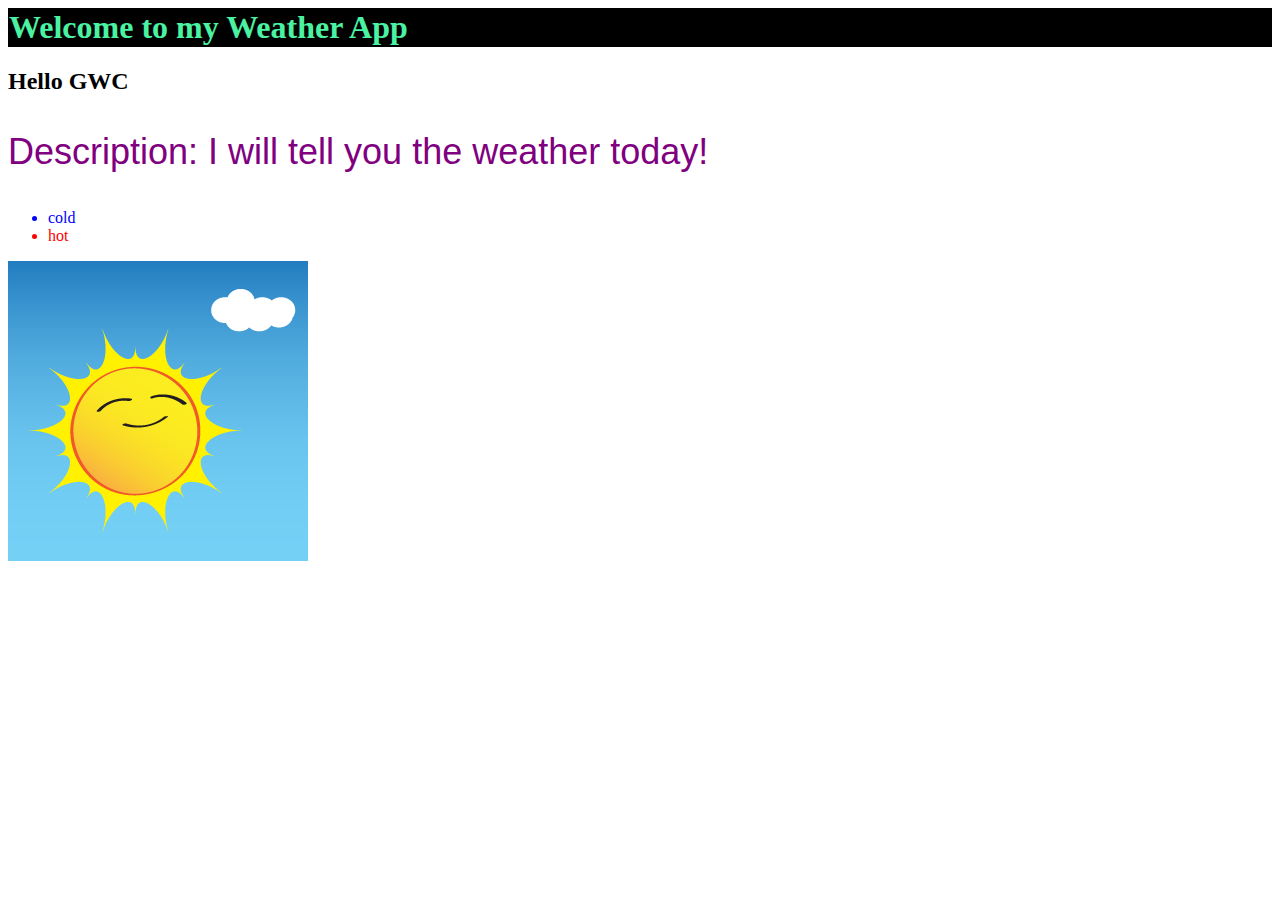
==== templates/index.html @ 46fa227e "added example" ====
<html>
  
  <head>
    <title>Weather Example</title>
  </head>
  <body>
    <h1>Welcome to my Weather App</h1>
    <h2> Hello GWC </h2>
    <p>Description: I will tell you the weather today!</p>
  
    <ul>
      <li>cold</li>
      <li>hot</li>
    </ul>
  </body>
  <img src="../static/image/sunburn300.png" >
  <link href="../static/css/mycss.css" rel="stylesheet" type="text/css">
</html>
---- static/css/mycss.css ----
h1 {
  color: #4AF2A1;
  background-color: black;
  border: 1px solid black;
}

p {
  font: 36px sans-serif;
  color: purple;
}

li {
  color: blue;
}

li:nth-child(even) {
  color: red;
}
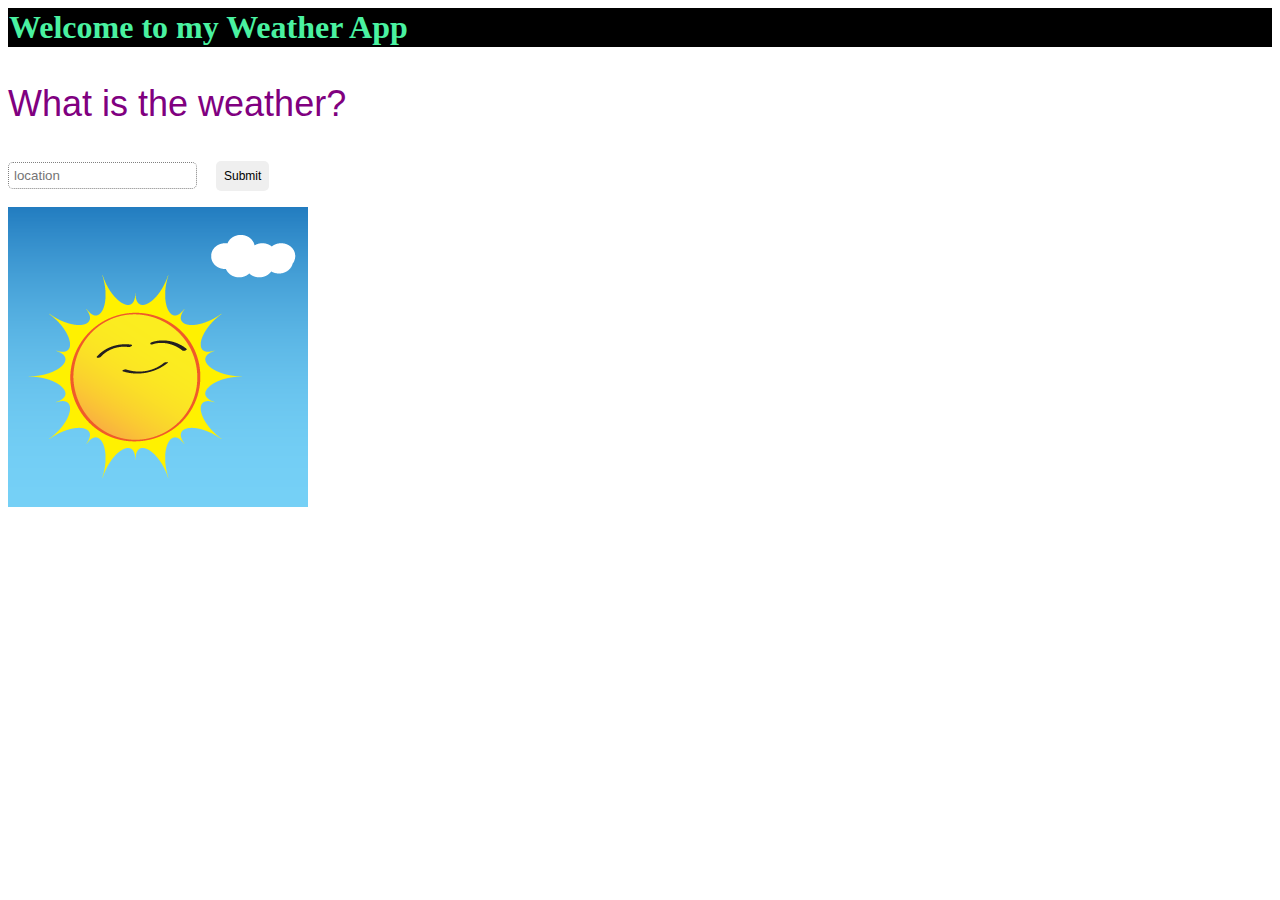
==== commit 0b54353a: "interaction between html and python code" ====
--- a/templates/index.html
+++ b/templates/index.html
@@ -1,18 +1,20 @@
 <html>
-  
-  <head>
-    <title>Weather Example</title>
-  </head>
-  <body>
-    <h1>Welcome to my Weather App</h1>
-    <h2> Hello GWC </h2>
-    <p>Description: I will tell you the weather today!</p>
-  
-    <ul>
-      <li>cold</li>
-      <li>hot</li>
-    </ul>
-  </body>
-  <img src="../static/image/sunburn300.png" >
-  <link href="../static/css/mycss.css" rel="stylesheet" type="text/css">
-</html>+
+<head>
+  <title>Weather Example</title>
+</head>
+
+<body>
+  <h1>Welcome to my Weather App</h1>
+  <p>What is the weather?</p>
+  <!-- By adding a form action, the form data is sent to '/get-weather' route on the server for processing -->
+  <form action="/get-weather">
+    <input type="text" name="location" placeholder="location" style="border:1px dotted grey; border-radius:5px; padding:5px;">
+    <input type="submit" class="btn btn-default" style="border:none; border-radius:5px; padding:8px; margin-left:15px; font-size:12px;">
+  </form>
+
+</body>
+<img src="../static/image/sunburn300.png">
+<link href="../static/css/mycss.css" rel="stylesheet" type="text/css">
+
+</html>
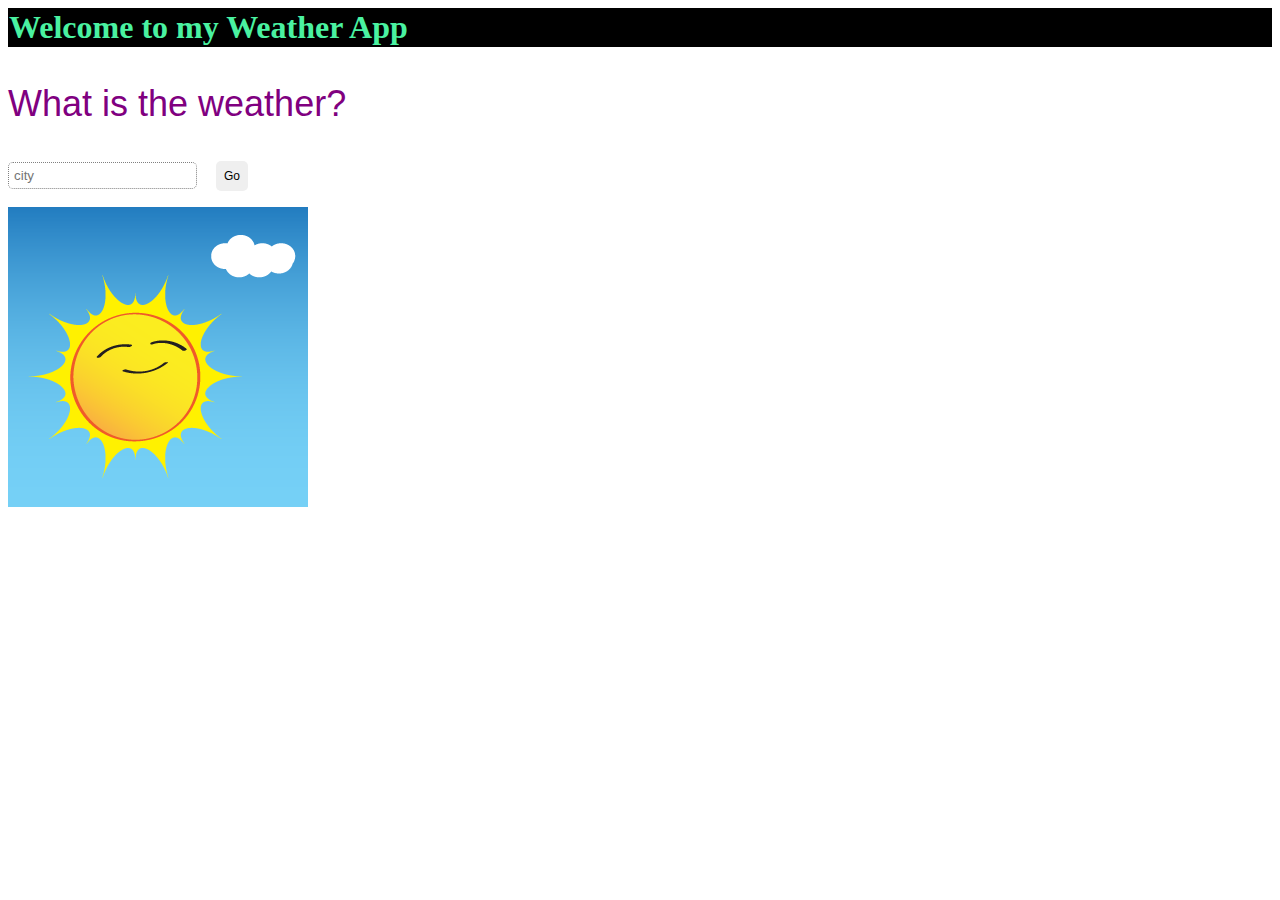
==== commit 7e1da9e0: "passing in parameters" ====
--- a/templates/index.html
+++ b/templates/index.html
@@ -8,9 +8,9 @@
   <h1>Welcome to my Weather App</h1>
   <p>What is the weather?</p>
   <!-- By adding a form action, the form data is sent to '/get-weather' route on the server for processing -->
-  <form action="/get-weather">
-    <input type="text" name="location" placeholder="location" style="border:1px dotted grey; border-radius:5px; padding:5px;">
-    <input type="submit" class="btn btn-default" style="border:none; border-radius:5px; padding:8px; margin-left:15px; font-size:12px;">
+  <form action='/get-weather' method="POST">
+    <input type="text" name="city" placeholder="city" style="border:1px dotted grey; border-radius:5px; padding:5px;">
+    <input type="submit" value="Go" class="btn btn-default" style="border:none; border-radius:5px; padding:8px; margin-left:15px; font-size:12px;">
   </form>
 
 </body>
